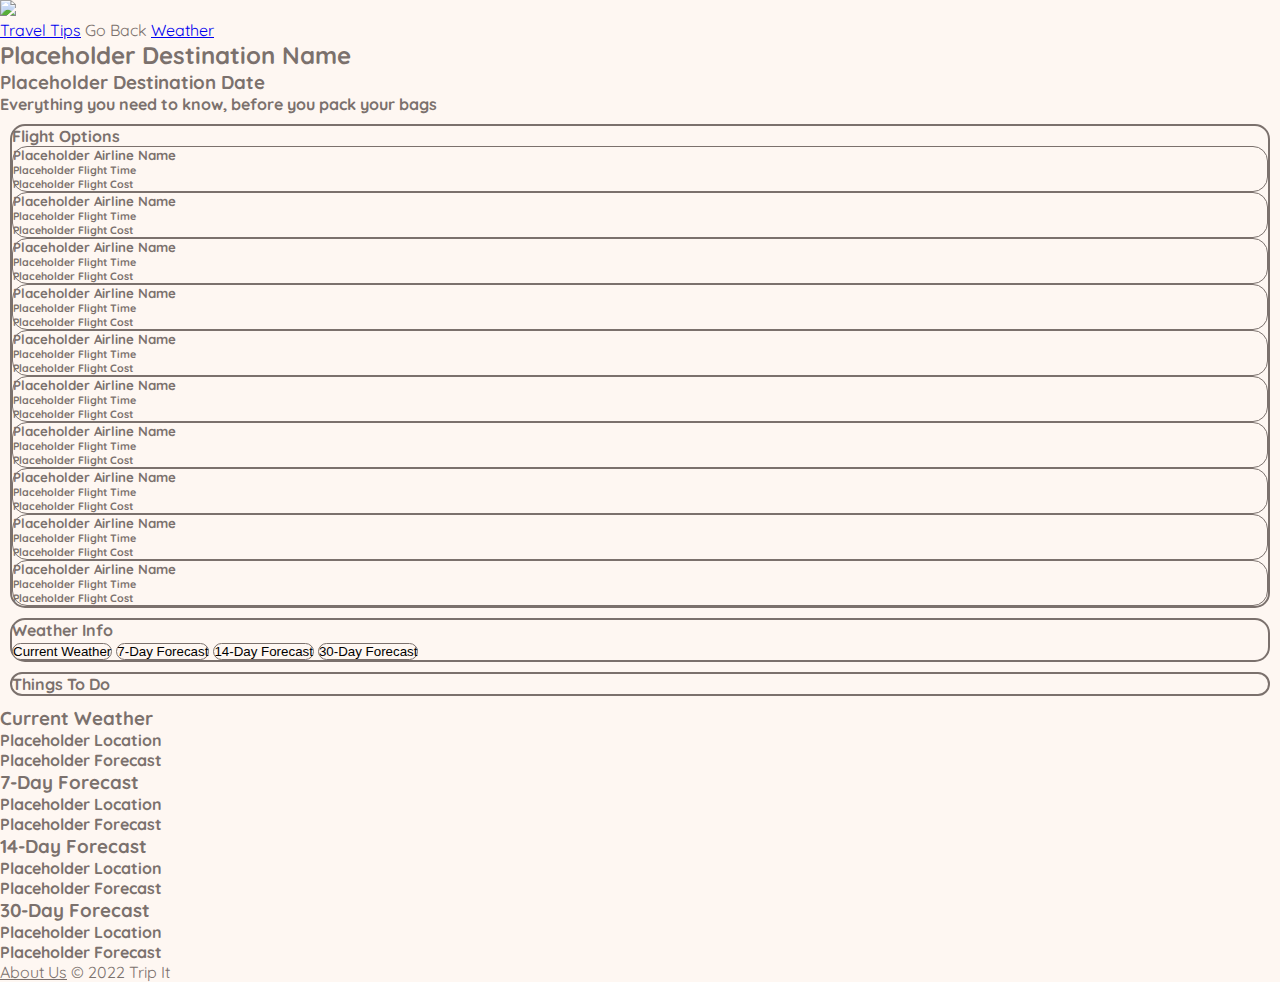
==== results.html @ dcbbc96c "Added weather page with html and js" ====
<!DOCTYPE html>
<html lang="en">
<head>
    <meta charset="UTF-8">
    <meta http-equiv="X-UA-Compatible" content="IE=edge">
    <meta name="viewport" content="width=device-width, initial-scale=1.0">
    <title>Trip It! - Results</title>

    <!-- FONTS -->
    <link rel="preconnect" href="https://fonts.googleapis.com">
    <link rel="preconnect" href="https://fonts.gstatic.com" crossorigin>
    <link href="https://fonts.googleapis.com/css2?family=Quicksand:wght@300;700&display=swap" rel="stylesheet">
    <!-- STYLE SHEETS -->
    <link rel="stylesheet" href="https://cdn.jsdelivr.net/npm/bulma@0.9.3/css/bulma.min.css" >
    <link rel="stylesheet" href="./assets/css/results-page.css">
</head>

<body>
    <!-- HEADER -->
    <!-- NAV BAR -->
    <!-- ?? need assistance with keeping the nav bar links to the right when browser size is adjusted ?? -->
    <nav class="navbar is-transparent is-flex is-flex-wrap-wrap">
        <div class="navbar-brand">
          <a href="./index.html">
            <img
              class="logo"
              src="./assets/images/Trip-It-Words-Beside (500 × 100 px) (300 × 100 px) (1).png"
          /></a>
        </div>
        <div
          class="navbar-end is-flex is-flex-wrap-wrap is-align-content-flex-end"
        >
          <a href="./travel-tips.html" class="navbar-item has-text-weight-bold"
            >Travel Tips</a
          >
          <a onclick="history.back()" class="navbar-item has-text-weight-bold"
            >Go Back</a
          >
          <a href="./weather.html" class="navbar-item has-text-weight-bold"
            >Weather</a
          >
        </div>
      </nav>

    <!-- RESULTS SECTION -->
    <section class="results-page container">
        <!-- INTRO -->
        <article class="columns">
            <div class="column">
                <!-- ?? have JS linked to this so the destination name displays in h2 ?? -->
                <h2 id="destinationLocation" class="intro-style column is-size-1 has-text-centered has-text-weight-bold">Placeholder Destination Name</h2>
                <!-- ?? have JS link the departure and arrival of trip in h3 ?? -->
                <h3 id="destinationDate" class="column has-text-centered is-size-4 has-text-weight-bold">Placeholder Destination Date</h3>
                <h4 class="column has-text-centered is-size-5 mb-6">Everything you need to know, before you pack your bags</h4>
            </div>
        </article>
    </section>

    <!-- weather button to show weather app from other page to this page
    <div id="topBar">
        <a href ="./weather.html" id="load_home"> Weather </a>
    </div>
    <div id ="content">        
    </div> -->

    <!-- USER RESULTS -->
    <section class="container">
        <article class="columns">
                <!-- FLIGHTS -->
                <div class="output-data column is-6">
                    <h4 class="is-size-5 has-text-weight-bold mx-2 my-2">Flight Options</h4>
                    <section class="container mx-2 my-2">
                        <article class="columns is-flex is-flex-direction-column is-full">
                            <!-- 10 DIFFERENT FLIGHT OPTIONS -->
                            <div class="flight-options column my-3 level"> 
                                <div class="level-item has-text-centered">
                                    <h5 id="airline" class="is-size-5 has-text-weight-bold px-3 py-3">Placeholder Airline Name</h5>
                                    <h6 id="flightTime" class="is-size-6 px-3 py-3">Placeholder Flight Time</h6>
                                    <h6 id="flightCost" class="is-size-6 px-3 py-3">Placeholder Flight Cost</h6>
                                </div>
                            </div>
                            <div class="flight-options column my-3 level">
                                <div class="level-item has-text-centered">
                                    <h5 id="airline" class="is-size-5 has-text-weight-bold px-3 py-3">Placeholder Airline Name</h5>
                                    <h6 id="flightTime" class="is-size-6 px-3 py-3">Placeholder Flight Time</h6>
                                    <h6 id="flightCost" class="is-size-6 px-3 py-3">Placeholder Flight Cost</h6>
                                </div>
                            </div>
                            <div class="flight-options column my-3 level">
                                <div class="level-item has-text-centered">
                                    <h5 id="airline" class="is-size-5 has-text-weight-bold px-3 py-3">Placeholder Airline Name</h5>
                                    <h6 id="flightTime" class="is-size-6 px-3 py-3">Placeholder Flight Time</h6>
                                    <h6 id="flightCost" class="is-size-6 px-3 py-3">Placeholder Flight Cost</h6>
                                </div>
                            </div>
                            <div class="flight-options column my-3 level">
                                <div class="level-item has-text-centered">
                                    <h5 id="airline" class="is-size-5 has-text-weight-bold px-3 py-3">Placeholder Airline Name</h5>
                                    <h6 id="flightTime" class="is-size-6 px-3 py-3">Placeholder Flight Time</h6>
                                    <h6 id="flightCost" class="is-size-6 px-3 py-3">Placeholder Flight Cost</h6>
                                </div>
                            </div>
                            <div class="flight-options column my-3 level">
                                <div class="level-item has-text-centered">
                                    <h5 id="airline" class="is-size-5 has-text-weight-bold px-3 py-3">Placeholder Airline Name</h5>
                                    <h6 id="flightTime" class="is-size-6 px-3 py-3">Placeholder Flight Time</h6>
                                    <h6 id="flightCost" class="is-size-6 px-3 py-3">Placeholder Flight Cost</h6>
                                </div>
                            </div>
                            <div class="flight-options column my-3 level">
                                <div class="level-item has-text-centered">
                                    <h5 id="airline" class="is-size-5 has-text-weight-bold px-3 py-3">Placeholder Airline Name</h5>
                                    <h6 id="flightTime" class="is-size-6 px-3 py-3">Placeholder Flight Time</h6>
                                    <h6 id="flightCost" class="is-size-6 px-3 py-3">Placeholder Flight Cost</h6>
                                </div>
                            </div>
                            <div class="flight-options column my-3 level">
                                <div class="level-item has-text-centered">
                                    <h5 id="airline" class="is-size-5 has-text-weight-bold px-3 py-3">Placeholder Airline Name</h5>
                                    <h6 id="flightTime" class="is-size-6 px-3 py-3">Placeholder Flight Time</h6>
                                    <h6 id="flightCost" class="is-size-6 px-3 py-3">Placeholder Flight Cost</h6>
                                </div>
                            </div>
                            <div class="flight-options column my-3 level">
                                <div class="level-item has-text-centered">
                                    <h5 id="airline" class="is-size-5 has-text-weight-bold px-3 py-3">Placeholder Airline Name</h5>
                                    <h6 id="flightTime" class="is-size-6 px-3 py-3">Placeholder Flight Time</h6>
                                    <h6 id="flightCost" class="is-size-6 px-3 py-3">Placeholder Flight Cost</h6>
                                </div>
                            </div>
                            <div class="flight-options column my-3 level">
                                <div class="level-item has-text-centered">
                                    <h5 id="airline" class="is-size-5 has-text-weight-bold px-3 py-3">Placeholder Airline Name</h5>
                                    <h6 id="flightTime" class="is-size-6 px-3 py-3">Placeholder Flight Time</h6>
                                    <h6 id="flightCost" class="is-size-6 px-3 py-3">Placeholder Flight Cost</h6>
                                </div>
                            </div>
                            <div class="flight-options column my-3 level">
                                <div class="level-item has-text-centered">
                                    <h5 id="airline" class="is-size-5 has-text-weight-bold px-3 py-3">Placeholder Airline Name</h5>
                                    <h6 id="flightTime" class="is-size-6 px-3 py-3">Placeholder Flight Time</h6>
                                    <h6 id="flightCost" class="is-size-6 px-3 py-3">Placeholder Flight Cost</h6>
                                </div>
                            </div>
                        </article>
                    </div>
                </div>

                <!-- WEATHER -->
                <div class="output-data column is-3 has-text-centered">
                    <h4 class="is-size-5 has-text-weight-bold mx-2 my-2">Weather Info</h4>
                    <section class="container mx-2 my-2">
                        <article class="columns is-flex is-flex-direction-column is-full">
                            <button type="button" id="currentWeatherBtn" class="weather-options button column my-3 is-normal open">
                                Current Weather
                            </button>

                            <button type="button" id="weeklyWeatherBtn" class="weather-options button column my-3 is-normal">
                                7-Day Forecast
                            </button>

                            <button type="button" id="biWeeklyWeatherBtn" class="weather-options button column my-3 is-normal">
                                14-Day Forecast
                            </button>

                            <button type="button" id="monthlyWeatherBtn" class="weather-options button column my-3 is-normal"> 
                                30-Day Forecast
                            </button>
                        </article>
                    </section>    
                </div>

                <!-- THINGS TO DO -->
                <div class="output-data column is-3 has-text-centered">
                    <h4 class="is-size-5 has-text-weight-bold mx-2 my-2">Things To Do</h4>
                    <section class="container mx-2 my-2">
                       
                        </article>
                    </section> 
                </div>

        </article>
    </section>
    
    <!-- MODAL -->
    <!-- CURRENT WEATHER MODAL -->
    <div class="modal current-weather-modal">
        <div class="modal-background"></div>
        <div class="modal-content has-background-white py-5 px-5">
            <h3 class="title mb-6">Current Weather</h3>
            <h4 class="is-size-5 has-text-centered">Placeholder Location</h4>
            <h4 class="is-size-5 has-text-centered">Placeholder Forecast</h4>
        </div>
    </div>

    <!-- WEEKLY WEATHER MODAL -->
    <div class="modal weekly-weather-modal">
        <div class="modal-background"></div>
        <div class="modal-content has-background-white py-5 px-5">
            <h3 class="title mb-6">7-Day Forecast</h3>
            <h4 class="is-size-5 has-text-centered">Placeholder Location</h4>
            <h4 class="is-size-5 has-text-centered">Placeholder Forecast</h4>
        </div>
    </div>

    <!-- BIWEEKLY WEATHER MODAL -->
    <div class="modal biweekly-weather-modal">
        <div class="modal-background"></div>
        <div class="modal-content has-background-white py-5 px-5">
            <h3 class="title mb-6">14-Day Forecast</h3>
            <h4 class="is-size-5 has-text-centered">Placeholder Location</h4>
            <h4 class="is-size-5 has-text-centered">Placeholder Forecast</h4>
        </div>
    </div>

    <!-- MONTHLY WEATHER MODAL -->
    <div class="modal monthly-weather-modal">
        <div class="modal-background"></div>
        <div class="modal-content has-background-white py-5 px-5">
            <h3 class="title mb-3 has-text-centered">30-Day Forecast</h3>
            <h4 class="is-size-5 has-text-centered">Placeholder Location</h4>
            <h4 class="is-size-5 has-text-centered">Placeholder Forecast</h4>
        </div>
    </div>

    <!-- FOOTER -->
    <!-- ?? Still working on getting the footer to be sticky to the bottom of the page (not built into Bulma for some reason) -->
    <footer class="footer">
        <div class="content has-text-centered">
            <a href="./about-us.html" class="about-us has-text-weight-bold px-4">About Us</a>
            &copy; 2022 Trip It
        </div>
    </footer>

    <!-- SCRIPT FILES -->
     <!-- DATEPICKER API's -->
    <script src="https://code.jquery.com/jquery-3.6.0.js"></script>
    <script src="https://code.jquery.com/ui/1.13.1/jquery-ui.js"></script>  
    <script src="./assets/js/script.js"></script>
    <script src="./assets/js/things-to-do.js"></script>
    <script src="./assets/js/weather-seperate-page.js"></script>
</body>
</html>
---- assets/css/results-page.css ----
:root {
    --background-color: #fef7f2;
    --font-color: #7b716d;
    --black: #000000;
}

* {
    margin: 0;
    padding: 0;
}

body {
    font-family: 'Quicksand', sans-serif;
    background: var(--background-color);
    color: var(--font-color);
}

.navbar,
.footer {
    background-color: var(--background-color);
    color: var(--font-color);
}

/* ?? STILL NEEDS FLEXBOX TO ADJUST TO BROWSER SIZE OR MEDIA */
.output-data {
    margin: 10px;
    border: 2px solid var(--font-color);
    border-radius: 15px;
    /* ?? not sure why this box-shadow isn't working ?? */
    box-shadow: 5px, 10px, 20px var(--font-color);
}

.weather-options {
    background: var(--background-color);
}

.flight-options,
.weather-options,
.things-to-do {
    border: 1px solid var(--font-color);
    border-radius: 15px;
}

.about-us {
    color: var(--font-color);
}
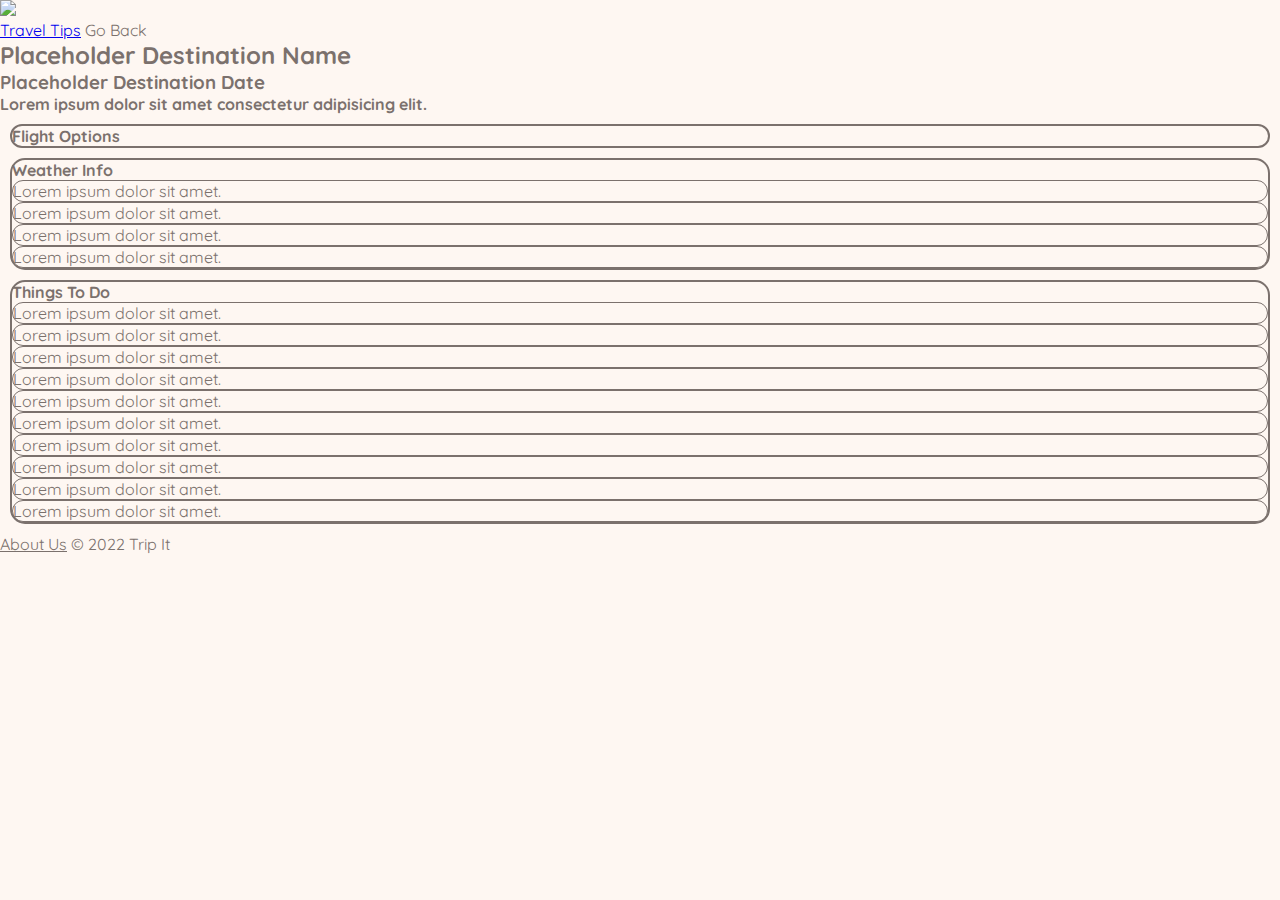
==== commit 63de1314: "improving display" ====
--- a/results.html
+++ b/results.html
@@ -13,6 +13,7 @@
     <!-- STYLE SHEETS -->
     <link rel="stylesheet" href="https://cdn.jsdelivr.net/npm/bulma@0.9.3/css/bulma.min.css" >
     <link rel="stylesheet" href="./assets/css/results-page.css">
+    <link rel="stylesheet" href="./assets/css/styles.css">
 </head>
 
 <body>
@@ -21,26 +22,18 @@
     <!-- ?? need assistance with keeping the nav bar links to the right when browser size is adjusted ?? -->
     <nav class="navbar is-transparent is-flex is-flex-wrap-wrap">
         <div class="navbar-brand">
-          <a href="./index.html">
-            <img
-              class="logo"
-              src="./assets/images/Trip-It-Words-Beside (500 × 100 px) (300 × 100 px) (1).png"
-          /></a>
+            <a href="./index.html">
+                <img
+                  class="logo"
+                  src="./assets/images/Trip-It-Words-Beside (500 × 100 px) (300 × 100 px) (1).png"
+              /></a>
         </div>
-        <div
-          class="navbar-end is-flex is-flex-wrap-wrap is-align-content-flex-end"
-        >
-          <a href="./travel-tips.html" class="navbar-item has-text-weight-bold"
-            >Travel Tips</a
-          >
-          <a onclick="history.back()" class="navbar-item has-text-weight-bold"
+        <div class="navbar-end is-flex is-flex-wrap-wrap is-align-content-flex-end">
+            <a href="./travel-tips.html" class="navbar-item has-text-weight-bold">Travel Tips</a>
+            <a onclick="history.back()" class="navbar-item has-text-weight-bold"
             >Go Back</a
           >
-          <a href="./weather.html" class="navbar-item has-text-weight-bold"
-            >Weather</a
-          >
-        </div>
-      </nav>
+    </nav>
 
     <!-- RESULTS SECTION -->
     <section class="results-page container">
@@ -48,20 +41,13 @@
         <article class="columns">
             <div class="column">
                 <!-- ?? have JS linked to this so the destination name displays in h2 ?? -->
-                <h2 id="destinationLocation" class="intro-style column is-size-1 has-text-centered has-text-weight-bold">Placeholder Destination Name</h2>
+                <h2 class="intro-style column is-size-1 has-text-centered has-text-weight-bold">Placeholder Destination Name</h2>
                 <!-- ?? have JS link the departure and arrival of trip in h3 ?? -->
-                <h3 id="destinationDate" class="column has-text-centered is-size-4 has-text-weight-bold">Placeholder Destination Date</h3>
-                <h4 class="column has-text-centered is-size-5 mb-6">Everything you need to know, before you pack your bags</h4>
+                <h3 class="slogan column has-text-centered is-size-4 has-text-weight-bold">Placeholder Destination Date</h3>
+                <h4 class="slogan column has-text-centered is-size-5">Lorem ipsum dolor sit amet consectetur adipisicing elit.</h4>
             </div>
         </article>
     </section>
-
-    <!-- weather button to show weather app from other page to this page
-    <div id="topBar">
-        <a href ="./weather.html" id="load_home"> Weather </a>
-    </div>
-    <div id ="content">        
-    </div> -->
 
     <!-- USER RESULTS -->
     <section class="container">
@@ -70,174 +56,117 @@
                 <div class="output-data column is-6">
                     <h4 class="is-size-5 has-text-weight-bold mx-2 my-2">Flight Options</h4>
                     <section class="container mx-2 my-2">
-                        <article class="columns is-flex is-flex-direction-column is-full">
+                        <article id="flights-container" class="columns is-flex is-flex-direction-column is-full">
                             <!-- 10 DIFFERENT FLIGHT OPTIONS -->
-                            <div class="flight-options column my-3 level"> 
-                                <div class="level-item has-text-centered">
-                                    <h5 id="airline" class="is-size-5 has-text-weight-bold px-3 py-3">Placeholder Airline Name</h5>
-                                    <h6 id="flightTime" class="is-size-6 px-3 py-3">Placeholder Flight Time</h6>
-                                    <h6 id="flightCost" class="is-size-6 px-3 py-3">Placeholder Flight Cost</h6>
-                                </div>
-                            </div>
-                            <div class="flight-options column my-3 level">
-                                <div class="level-item has-text-centered">
-                                    <h5 id="airline" class="is-size-5 has-text-weight-bold px-3 py-3">Placeholder Airline Name</h5>
-                                    <h6 id="flightTime" class="is-size-6 px-3 py-3">Placeholder Flight Time</h6>
-                                    <h6 id="flightCost" class="is-size-6 px-3 py-3">Placeholder Flight Cost</h6>
-                                </div>
-                            </div>
-                            <div class="flight-options column my-3 level">
-                                <div class="level-item has-text-centered">
-                                    <h5 id="airline" class="is-size-5 has-text-weight-bold px-3 py-3">Placeholder Airline Name</h5>
-                                    <h6 id="flightTime" class="is-size-6 px-3 py-3">Placeholder Flight Time</h6>
-                                    <h6 id="flightCost" class="is-size-6 px-3 py-3">Placeholder Flight Cost</h6>
-                                </div>
-                            </div>
-                            <div class="flight-options column my-3 level">
-                                <div class="level-item has-text-centered">
-                                    <h5 id="airline" class="is-size-5 has-text-weight-bold px-3 py-3">Placeholder Airline Name</h5>
-                                    <h6 id="flightTime" class="is-size-6 px-3 py-3">Placeholder Flight Time</h6>
-                                    <h6 id="flightCost" class="is-size-6 px-3 py-3">Placeholder Flight Cost</h6>
-                                </div>
-                            </div>
-                            <div class="flight-options column my-3 level">
-                                <div class="level-item has-text-centered">
-                                    <h5 id="airline" class="is-size-5 has-text-weight-bold px-3 py-3">Placeholder Airline Name</h5>
-                                    <h6 id="flightTime" class="is-size-6 px-3 py-3">Placeholder Flight Time</h6>
-                                    <h6 id="flightCost" class="is-size-6 px-3 py-3">Placeholder Flight Cost</h6>
-                                </div>
-                            </div>
-                            <div class="flight-options column my-3 level">
-                                <div class="level-item has-text-centered">
-                                    <h5 id="airline" class="is-size-5 has-text-weight-bold px-3 py-3">Placeholder Airline Name</h5>
-                                    <h6 id="flightTime" class="is-size-6 px-3 py-3">Placeholder Flight Time</h6>
-                                    <h6 id="flightCost" class="is-size-6 px-3 py-3">Placeholder Flight Cost</h6>
-                                </div>
-                            </div>
-                            <div class="flight-options column my-3 level">
-                                <div class="level-item has-text-centered">
-                                    <h5 id="airline" class="is-size-5 has-text-weight-bold px-3 py-3">Placeholder Airline Name</h5>
-                                    <h6 id="flightTime" class="is-size-6 px-3 py-3">Placeholder Flight Time</h6>
-                                    <h6 id="flightCost" class="is-size-6 px-3 py-3">Placeholder Flight Cost</h6>
-                                </div>
-                            </div>
-                            <div class="flight-options column my-3 level">
-                                <div class="level-item has-text-centered">
-                                    <h5 id="airline" class="is-size-5 has-text-weight-bold px-3 py-3">Placeholder Airline Name</h5>
-                                    <h6 id="flightTime" class="is-size-6 px-3 py-3">Placeholder Flight Time</h6>
-                                    <h6 id="flightCost" class="is-size-6 px-3 py-3">Placeholder Flight Cost</h6>
-                                </div>
-                            </div>
-                            <div class="flight-options column my-3 level">
-                                <div class="level-item has-text-centered">
-                                    <h5 id="airline" class="is-size-5 has-text-weight-bold px-3 py-3">Placeholder Airline Name</h5>
-                                    <h6 id="flightTime" class="is-size-6 px-3 py-3">Placeholder Flight Time</h6>
-                                    <h6 id="flightCost" class="is-size-6 px-3 py-3">Placeholder Flight Cost</h6>
-                                </div>
-                            </div>
-                            <div class="flight-options column my-3 level">
-                                <div class="level-item has-text-centered">
-                                    <h5 id="airline" class="is-size-5 has-text-weight-bold px-3 py-3">Placeholder Airline Name</h5>
-                                    <h6 id="flightTime" class="is-size-6 px-3 py-3">Placeholder Flight Time</h6>
-                                    <h6 id="flightCost" class="is-size-6 px-3 py-3">Placeholder Flight Cost</h6>
-                                </div>
-                            </div>
                         </article>
                     </div>
                 </div>
 
                 <!-- WEATHER -->
                 <div class="output-data column is-3 has-text-centered">
-                    <h4 class="is-size-5 has-text-weight-bold mx-2 my-2">Weather Info</h4>
+                    <h4 class="is-size-5 has-text-weight-bold">Weather Info</h4>
                     <section class="container mx-2 my-2">
                         <article class="columns is-flex is-flex-direction-column is-full">
-                            <button type="button" id="currentWeatherBtn" class="weather-options button column my-3 is-normal open">
-                                Current Weather
-                            </button>
-
-                            <button type="button" id="weeklyWeatherBtn" class="weather-options button column my-3 is-normal">
-                                7-Day Forecast
-                            </button>
-
-                            <button type="button" id="biWeeklyWeatherBtn" class="weather-options button column my-3 is-normal">
-                                14-Day Forecast
-                            </button>
-
-                            <button type="button" id="monthlyWeatherBtn" class="weather-options button column my-3 is-normal"> 
-                                30-Day Forecast
-                            </button>
+                            <!-- 10 DIFFERENT FLIGHT OPTIONS -->
+                            <!-- ?? Need to get the bottom of this container to end at the end of the fourth div -->
+                            <div class="weather-options column my-3">
+                                <p>
+                                    Lorem ipsum dolor sit amet.
+                                </p>
+                            </div>
+                            <div class="weather-options column my-3">
+                                <p>
+                                    Lorem ipsum dolor sit amet.
+                                </p>
+                            </div>
+                            <div class="weather-options column my-3">
+                                <p>
+                                    Lorem ipsum dolor sit amet.
+                                </p>
+                            </div>
+                            <div class="weather-options column my-3">
+                                <p>
+                                    Lorem ipsum dolor sit amet.
+                                </p>
+                            </div>
                         </article>
                     </section>    
                 </div>
 
                 <!-- THINGS TO DO -->
                 <div class="output-data column is-3 has-text-centered">
-                    <h4 class="is-size-5 has-text-weight-bold mx-2 my-2">Things To Do</h4>
+                    <h4 class="is-size-5 has-text-weight-bold">Things To Do</h4>
                     <section class="container mx-2 my-2">
-                       
+                        <article class="columns is-flex is-flex-direction-column is-full">
+                            <!-- 10 DIFFERENT FLIGHT OPTIONS -->
+                            <!-- ?? Need to get the bottom of this container to end at the end of the fourth div -->
+                            <div class="things-to-do column my-3">
+                                <p>
+                                    Lorem ipsum dolor sit amet.
+                                </p>
+                            </div>
+                            <div class="things-to-do column my-3">
+                                <p>
+                                    Lorem ipsum dolor sit amet.
+                                </p>
+                            </div>
+                            <div class="things-to-do column my-3">
+                                <p>
+                                    Lorem ipsum dolor sit amet.
+                                </p>
+                            </div>
+                            <div class="things-to-do column my-3">
+                                <p>
+                                    Lorem ipsum dolor sit amet.
+                                </p>
+                            </div>
+                            <div class="things-to-do column my-3">
+                                <p>
+                                    Lorem ipsum dolor sit amet.
+                                </p>
+                            </div>
+                            <div class="things-to-do column my-3">
+                                <p>
+                                    Lorem ipsum dolor sit amet.
+                                </p>
+                            </div>
+                            <div class="things-to-do column my-3">
+                                <p>
+                                    Lorem ipsum dolor sit amet.
+                                </p>
+                            </div>
+                            <div class="things-to-do column my-3">
+                                <p>
+                                    Lorem ipsum dolor sit amet.
+                                </p>
+                            </div>
+                            <div class="things-to-do column my-3">
+                                <p>
+                                    Lorem ipsum dolor sit amet.
+                                </p>
+                            </div>
+                            <div class="things-to-do column my-3">
+                                <p>
+                                    Lorem ipsum dolor sit amet.
+                                </p>
+                            </div>
                         </article>
                     </section> 
                 </div>
-
         </article>
     </section>
     
-    <!-- MODAL -->
-    <!-- CURRENT WEATHER MODAL -->
-    <div class="modal current-weather-modal">
-        <div class="modal-background"></div>
-        <div class="modal-content has-background-white py-5 px-5">
-            <h3 class="title mb-6">Current Weather</h3>
-            <h4 class="is-size-5 has-text-centered">Placeholder Location</h4>
-            <h4 class="is-size-5 has-text-centered">Placeholder Forecast</h4>
-        </div>
-    </div>
-
-    <!-- WEEKLY WEATHER MODAL -->
-    <div class="modal weekly-weather-modal">
-        <div class="modal-background"></div>
-        <div class="modal-content has-background-white py-5 px-5">
-            <h3 class="title mb-6">7-Day Forecast</h3>
-            <h4 class="is-size-5 has-text-centered">Placeholder Location</h4>
-            <h4 class="is-size-5 has-text-centered">Placeholder Forecast</h4>
-        </div>
-    </div>
-
-    <!-- BIWEEKLY WEATHER MODAL -->
-    <div class="modal biweekly-weather-modal">
-        <div class="modal-background"></div>
-        <div class="modal-content has-background-white py-5 px-5">
-            <h3 class="title mb-6">14-Day Forecast</h3>
-            <h4 class="is-size-5 has-text-centered">Placeholder Location</h4>
-            <h4 class="is-size-5 has-text-centered">Placeholder Forecast</h4>
-        </div>
-    </div>
-
-    <!-- MONTHLY WEATHER MODAL -->
-    <div class="modal monthly-weather-modal">
-        <div class="modal-background"></div>
-        <div class="modal-content has-background-white py-5 px-5">
-            <h3 class="title mb-3 has-text-centered">30-Day Forecast</h3>
-            <h4 class="is-size-5 has-text-centered">Placeholder Location</h4>
-            <h4 class="is-size-5 has-text-centered">Placeholder Forecast</h4>
-        </div>
-    </div>
 
     <!-- FOOTER -->
     <!-- ?? Still working on getting the footer to be sticky to the bottom of the page (not built into Bulma for some reason) -->
     <footer class="footer">
         <div class="content has-text-centered">
-            <a href="./about-us.html" class="about-us has-text-weight-bold px-4">About Us</a>
+            <a href="#about-us-modal" class="about-us has-text-weight-bold px-4">About Us</a>
             &copy; 2022 Trip It
         </div>
     </footer>
 
     <!-- SCRIPT FILES -->
-     <!-- DATEPICKER API's -->
-    <script src="https://code.jquery.com/jquery-3.6.0.js"></script>
-    <script src="https://code.jquery.com/ui/1.13.1/jquery-ui.js"></script>  
     <script src="./assets/js/script.js"></script>
-    <script src="./assets/js/things-to-do.js"></script>
-    <script src="./assets/js/weather-seperate-page.js"></script>
 </body>
 </html>--- a/assets/css/styles.css
+++ b/assets/css/styles.css
@@ -0,0 +1,51 @@
+:root {
+    --background-color: #fef7f2;
+    --font-color: #7b716d;
+    --black: #000000;
+    --button-color: #cbc0b9;
+}
+
+* {
+    margin: 0;
+    padding: 0;
+}
+
+body {
+    font-family: 'Quicksand', sans-serif;
+    background: var(--background-color);
+    color: var(--font-color);
+    min-height: 100vh;
+}
+
+.navbar,
+.footer {
+    background-color: var(--background-color);
+    color: var(--font-color);
+}
+
+.user-input {
+    margin-left: 15%;
+    margin-right: 15%;
+    border: 2px solid var(--font-color);
+    border-radius: 15px;
+    /* ?? not sure why this box-shadow isn't working ?? */
+    box-shadow: 5px, 10px, 20px var(--font-color);
+}
+
+.submit-button {
+    background-color: var(--button-color);
+    color: var(--background-color);
+}
+
+.about-us {
+    color: var(--font-color);
+}
+
+.footer {
+    margin-top: auto;
+}
+
+.flight-info {
+    display: flex;
+    justify-content: space-between;
+}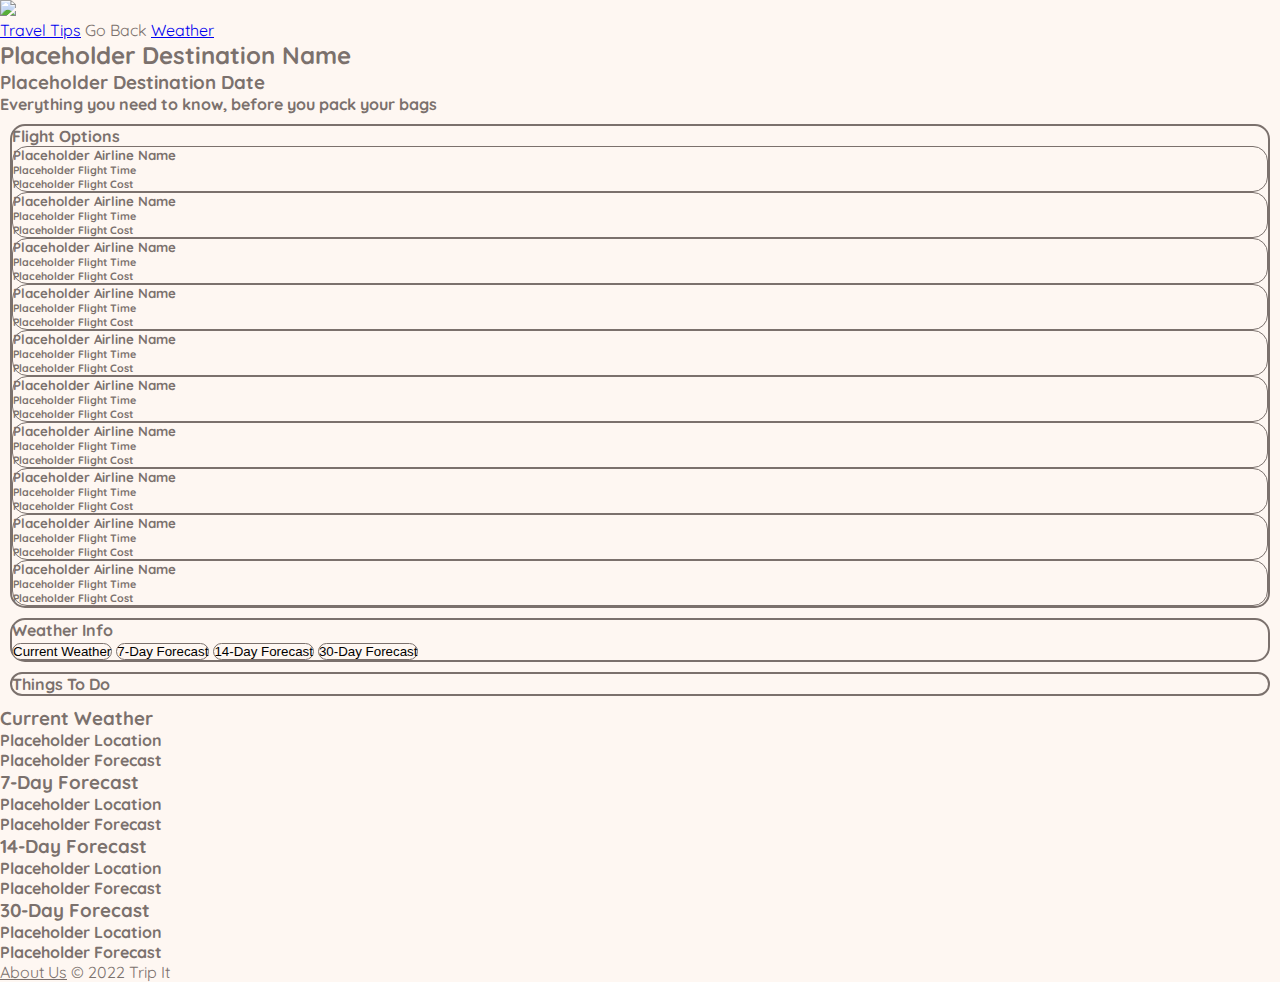
==== commit 5bb2a37d: "Removed unnecessary code" ====
--- a/results.html
+++ b/results.html
@@ -13,7 +13,6 @@
     <!-- STYLE SHEETS -->
     <link rel="stylesheet" href="https://cdn.jsdelivr.net/npm/bulma@0.9.3/css/bulma.min.css" >
     <link rel="stylesheet" href="./assets/css/results-page.css">
-    <link rel="stylesheet" href="./assets/css/styles.css">
 </head>
 
 <body>
@@ -22,18 +21,26 @@
     <!-- ?? need assistance with keeping the nav bar links to the right when browser size is adjusted ?? -->
     <nav class="navbar is-transparent is-flex is-flex-wrap-wrap">
         <div class="navbar-brand">
-            <a href="./index.html">
-                <img
-                  class="logo"
-                  src="./assets/images/Trip-It-Words-Beside (500 × 100 px) (300 × 100 px) (1).png"
-              /></a>
-        </div>
-        <div class="navbar-end is-flex is-flex-wrap-wrap is-align-content-flex-end">
-            <a href="./travel-tips.html" class="navbar-item has-text-weight-bold">Travel Tips</a>
-            <a onclick="history.back()" class="navbar-item has-text-weight-bold"
+          <a href="./index.html">
+            <img
+              class="logo"
+              src="./assets/images/Trip-It-Words-Beside (500 × 100 px) (300 × 100 px) (1).png"
+          /></a>
+        </div>
+        <div
+          class="navbar-end is-flex is-flex-wrap-wrap is-align-content-flex-end"
+        >
+          <a href="./travel-tips.html" class="navbar-item has-text-weight-bold"
+            >Travel Tips</a
+          >
+          <a onclick="history.back()" class="navbar-item has-text-weight-bold"
             >Go Back</a
           >
-    </nav>
+          <a href="./weather.html" class="navbar-item has-text-weight-bold"
+            >Weather</a
+          >
+        </div>
+      </nav>
 
     <!-- RESULTS SECTION -->
     <section class="results-page container">
@@ -41,13 +48,20 @@
         <article class="columns">
             <div class="column">
                 <!-- ?? have JS linked to this so the destination name displays in h2 ?? -->
-                <h2 class="intro-style column is-size-1 has-text-centered has-text-weight-bold">Placeholder Destination Name</h2>
+                <h2 id="destinationLocation" class="intro-style column is-size-1 has-text-centered has-text-weight-bold">Placeholder Destination Name</h2>
                 <!-- ?? have JS link the departure and arrival of trip in h3 ?? -->
-                <h3 class="slogan column has-text-centered is-size-4 has-text-weight-bold">Placeholder Destination Date</h3>
-                <h4 class="slogan column has-text-centered is-size-5">Lorem ipsum dolor sit amet consectetur adipisicing elit.</h4>
+                <h3 id="destinationDate" class="column has-text-centered is-size-4 has-text-weight-bold">Placeholder Destination Date</h3>
+                <h4 class="column has-text-centered is-size-5 mb-6">Everything you need to know, before you pack your bags</h4>
             </div>
         </article>
     </section>
+
+    <!-- weather button to show weather app from other page to this page
+    <div id="topBar">
+        <a href ="./weather.html" id="load_home"> Weather </a>
+    </div>
+    <div id ="content">        
+    </div> -->
 
     <!-- USER RESULTS -->
     <section class="container">
@@ -56,117 +70,172 @@
                 <div class="output-data column is-6">
                     <h4 class="is-size-5 has-text-weight-bold mx-2 my-2">Flight Options</h4>
                     <section class="container mx-2 my-2">
-                        <article id="flights-container" class="columns is-flex is-flex-direction-column is-full">
+                        <article class="columns is-flex is-flex-direction-column is-full">
                             <!-- 10 DIFFERENT FLIGHT OPTIONS -->
+                            <div class="flight-options column my-3 level"> 
+                                <div class="level-item has-text-centered">
+                                    <h5 id="airline" class="is-size-5 has-text-weight-bold px-3 py-3">Placeholder Airline Name</h5>
+                                    <h6 id="flightTime" class="is-size-6 px-3 py-3">Placeholder Flight Time</h6>
+                                    <h6 id="flightCost" class="is-size-6 px-3 py-3">Placeholder Flight Cost</h6>
+                                </div>
+                            </div>
+                            <div class="flight-options column my-3 level">
+                                <div class="level-item has-text-centered">
+                                    <h5 id="airline" class="is-size-5 has-text-weight-bold px-3 py-3">Placeholder Airline Name</h5>
+                                    <h6 id="flightTime" class="is-size-6 px-3 py-3">Placeholder Flight Time</h6>
+                                    <h6 id="flightCost" class="is-size-6 px-3 py-3">Placeholder Flight Cost</h6>
+                                </div>
+                            </div>
+                            <div class="flight-options column my-3 level">
+                                <div class="level-item has-text-centered">
+                                    <h5 id="airline" class="is-size-5 has-text-weight-bold px-3 py-3">Placeholder Airline Name</h5>
+                                    <h6 id="flightTime" class="is-size-6 px-3 py-3">Placeholder Flight Time</h6>
+                                    <h6 id="flightCost" class="is-size-6 px-3 py-3">Placeholder Flight Cost</h6>
+                                </div>
+                            </div>
+                            <div class="flight-options column my-3 level">
+                                <div class="level-item has-text-centered">
+                                    <h5 id="airline" class="is-size-5 has-text-weight-bold px-3 py-3">Placeholder Airline Name</h5>
+                                    <h6 id="flightTime" class="is-size-6 px-3 py-3">Placeholder Flight Time</h6>
+                                    <h6 id="flightCost" class="is-size-6 px-3 py-3">Placeholder Flight Cost</h6>
+                                </div>
+                            </div>
+                            <div class="flight-options column my-3 level">
+                                <div class="level-item has-text-centered">
+                                    <h5 id="airline" class="is-size-5 has-text-weight-bold px-3 py-3">Placeholder Airline Name</h5>
+                                    <h6 id="flightTime" class="is-size-6 px-3 py-3">Placeholder Flight Time</h6>
+                                    <h6 id="flightCost" class="is-size-6 px-3 py-3">Placeholder Flight Cost</h6>
+                                </div>
+                            </div>
+                            <div class="flight-options column my-3 level">
+                                <div class="level-item has-text-centered">
+                                    <h5 id="airline" class="is-size-5 has-text-weight-bold px-3 py-3">Placeholder Airline Name</h5>
+                                    <h6 id="flightTime" class="is-size-6 px-3 py-3">Placeholder Flight Time</h6>
+                                    <h6 id="flightCost" class="is-size-6 px-3 py-3">Placeholder Flight Cost</h6>
+                                </div>
+                            </div>
+                            <div class="flight-options column my-3 level">
+                                <div class="level-item has-text-centered">
+                                    <h5 id="airline" class="is-size-5 has-text-weight-bold px-3 py-3">Placeholder Airline Name</h5>
+                                    <h6 id="flightTime" class="is-size-6 px-3 py-3">Placeholder Flight Time</h6>
+                                    <h6 id="flightCost" class="is-size-6 px-3 py-3">Placeholder Flight Cost</h6>
+                                </div>
+                            </div>
+                            <div class="flight-options column my-3 level">
+                                <div class="level-item has-text-centered">
+                                    <h5 id="airline" class="is-size-5 has-text-weight-bold px-3 py-3">Placeholder Airline Name</h5>
+                                    <h6 id="flightTime" class="is-size-6 px-3 py-3">Placeholder Flight Time</h6>
+                                    <h6 id="flightCost" class="is-size-6 px-3 py-3">Placeholder Flight Cost</h6>
+                                </div>
+                            </div>
+                            <div class="flight-options column my-3 level">
+                                <div class="level-item has-text-centered">
+                                    <h5 id="airline" class="is-size-5 has-text-weight-bold px-3 py-3">Placeholder Airline Name</h5>
+                                    <h6 id="flightTime" class="is-size-6 px-3 py-3">Placeholder Flight Time</h6>
+                                    <h6 id="flightCost" class="is-size-6 px-3 py-3">Placeholder Flight Cost</h6>
+                                </div>
+                            </div>
+                            <div class="flight-options column my-3 level">
+                                <div class="level-item has-text-centered">
+                                    <h5 id="airline" class="is-size-5 has-text-weight-bold px-3 py-3">Placeholder Airline Name</h5>
+                                    <h6 id="flightTime" class="is-size-6 px-3 py-3">Placeholder Flight Time</h6>
+                                    <h6 id="flightCost" class="is-size-6 px-3 py-3">Placeholder Flight Cost</h6>
+                                </div>
+                            </div>
                         </article>
                     </div>
                 </div>
 
                 <!-- WEATHER -->
                 <div class="output-data column is-3 has-text-centered">
-                    <h4 class="is-size-5 has-text-weight-bold">Weather Info</h4>
+                    <h4 class="is-size-5 has-text-weight-bold mx-2 my-2">Weather Info</h4>
                     <section class="container mx-2 my-2">
                         <article class="columns is-flex is-flex-direction-column is-full">
-                            <!-- 10 DIFFERENT FLIGHT OPTIONS -->
-                            <!-- ?? Need to get the bottom of this container to end at the end of the fourth div -->
-                            <div class="weather-options column my-3">
-                                <p>
-                                    Lorem ipsum dolor sit amet.
-                                </p>
-                            </div>
-                            <div class="weather-options column my-3">
-                                <p>
-                                    Lorem ipsum dolor sit amet.
-                                </p>
-                            </div>
-                            <div class="weather-options column my-3">
-                                <p>
-                                    Lorem ipsum dolor sit amet.
-                                </p>
-                            </div>
-                            <div class="weather-options column my-3">
-                                <p>
-                                    Lorem ipsum dolor sit amet.
-                                </p>
-                            </div>
+                            <button type="button" id="currentWeatherBtn" class="weather-options button column my-3 is-normal open">
+                                Current Weather
+                            </button>
+
+                            <button type="button" id="weeklyWeatherBtn" class="weather-options button column my-3 is-normal">
+                                7-Day Forecast
+                            </button>
+
+                            <button type="button" id="biWeeklyWeatherBtn" class="weather-options button column my-3 is-normal">
+                                14-Day Forecast
+                            </button>
+
+                            <button type="button" id="monthlyWeatherBtn" class="weather-options button column my-3 is-normal"> 
+                                30-Day Forecast
+                            </button>
                         </article>
                     </section>    
                 </div>
 
                 <!-- THINGS TO DO -->
                 <div class="output-data column is-3 has-text-centered">
-                    <h4 class="is-size-5 has-text-weight-bold">Things To Do</h4>
+                    <h4 class="is-size-5 has-text-weight-bold mx-2 my-2">Things To Do</h4>
                     <section class="container mx-2 my-2">
-                        <article class="columns is-flex is-flex-direction-column is-full">
-                            <!-- 10 DIFFERENT FLIGHT OPTIONS -->
-                            <!-- ?? Need to get the bottom of this container to end at the end of the fourth div -->
-                            <div class="things-to-do column my-3">
-                                <p>
-                                    Lorem ipsum dolor sit amet.
-                                </p>
-                            </div>
-                            <div class="things-to-do column my-3">
-                                <p>
-                                    Lorem ipsum dolor sit amet.
-                                </p>
-                            </div>
-                            <div class="things-to-do column my-3">
-                                <p>
-                                    Lorem ipsum dolor sit amet.
-                                </p>
-                            </div>
-                            <div class="things-to-do column my-3">
-                                <p>
-                                    Lorem ipsum dolor sit amet.
-                                </p>
-                            </div>
-                            <div class="things-to-do column my-3">
-                                <p>
-                                    Lorem ipsum dolor sit amet.
-                                </p>
-                            </div>
-                            <div class="things-to-do column my-3">
-                                <p>
-                                    Lorem ipsum dolor sit amet.
-                                </p>
-                            </div>
-                            <div class="things-to-do column my-3">
-                                <p>
-                                    Lorem ipsum dolor sit amet.
-                                </p>
-                            </div>
-                            <div class="things-to-do column my-3">
-                                <p>
-                                    Lorem ipsum dolor sit amet.
-                                </p>
-                            </div>
-                            <div class="things-to-do column my-3">
-                                <p>
-                                    Lorem ipsum dolor sit amet.
-                                </p>
-                            </div>
-                            <div class="things-to-do column my-3">
-                                <p>
-                                    Lorem ipsum dolor sit amet.
-                                </p>
-                            </div>
+                       
                         </article>
                     </section> 
                 </div>
+
         </article>
     </section>
     
+    <!-- MODAL -->
+    <!-- CURRENT WEATHER MODAL -->
+    <div class="modal current-weather-modal">
+        <div class="modal-background"></div>
+        <div class="modal-content has-background-white py-5 px-5">
+            <h3 class="title mb-6">Current Weather</h3>
+            <h4 class="is-size-5 has-text-centered">Placeholder Location</h4>
+            <h4 class="is-size-5 has-text-centered">Placeholder Forecast</h4>
+        </div>
+    </div>
+
+    <!-- WEEKLY WEATHER MODAL -->
+    <div class="modal weekly-weather-modal">
+        <div class="modal-background"></div>
+        <div class="modal-content has-background-white py-5 px-5">
+            <h3 class="title mb-6">7-Day Forecast</h3>
+            <h4 class="is-size-5 has-text-centered">Placeholder Location</h4>
+            <h4 class="is-size-5 has-text-centered">Placeholder Forecast</h4>
+        </div>
+    </div>
+
+    <!-- BIWEEKLY WEATHER MODAL -->
+    <div class="modal biweekly-weather-modal">
+        <div class="modal-background"></div>
+        <div class="modal-content has-background-white py-5 px-5">
+            <h3 class="title mb-6">14-Day Forecast</h3>
+            <h4 class="is-size-5 has-text-centered">Placeholder Location</h4>
+            <h4 class="is-size-5 has-text-centered">Placeholder Forecast</h4>
+        </div>
+    </div>
+
+    <!-- MONTHLY WEATHER MODAL -->
+    <div class="modal monthly-weather-modal">
+        <div class="modal-background"></div>
+        <div class="modal-content has-background-white py-5 px-5">
+            <h3 class="title mb-3 has-text-centered">30-Day Forecast</h3>
+            <h4 class="is-size-5 has-text-centered">Placeholder Location</h4>
+            <h4 class="is-size-5 has-text-centered">Placeholder Forecast</h4>
+        </div>
+    </div>
 
     <!-- FOOTER -->
     <!-- ?? Still working on getting the footer to be sticky to the bottom of the page (not built into Bulma for some reason) -->
     <footer class="footer">
         <div class="content has-text-centered">
-            <a href="#about-us-modal" class="about-us has-text-weight-bold px-4">About Us</a>
+            <a href="./about-us.html" class="about-us has-text-weight-bold px-4">About Us</a>
             &copy; 2022 Trip It
         </div>
     </footer>
 
     <!-- SCRIPT FILES -->
-    <script src="./assets/js/script.js"></script>
+     <!-- DATEPICKER API's -->
+    <script src="https://code.jquery.com/jquery-3.6.0.js"></script>
+    <script src="https://code.jquery.com/ui/1.13.1/jquery-ui.js"></script>  
+    <script src="./assets/js/things-to-do.js"></script>
 </body>
 </html>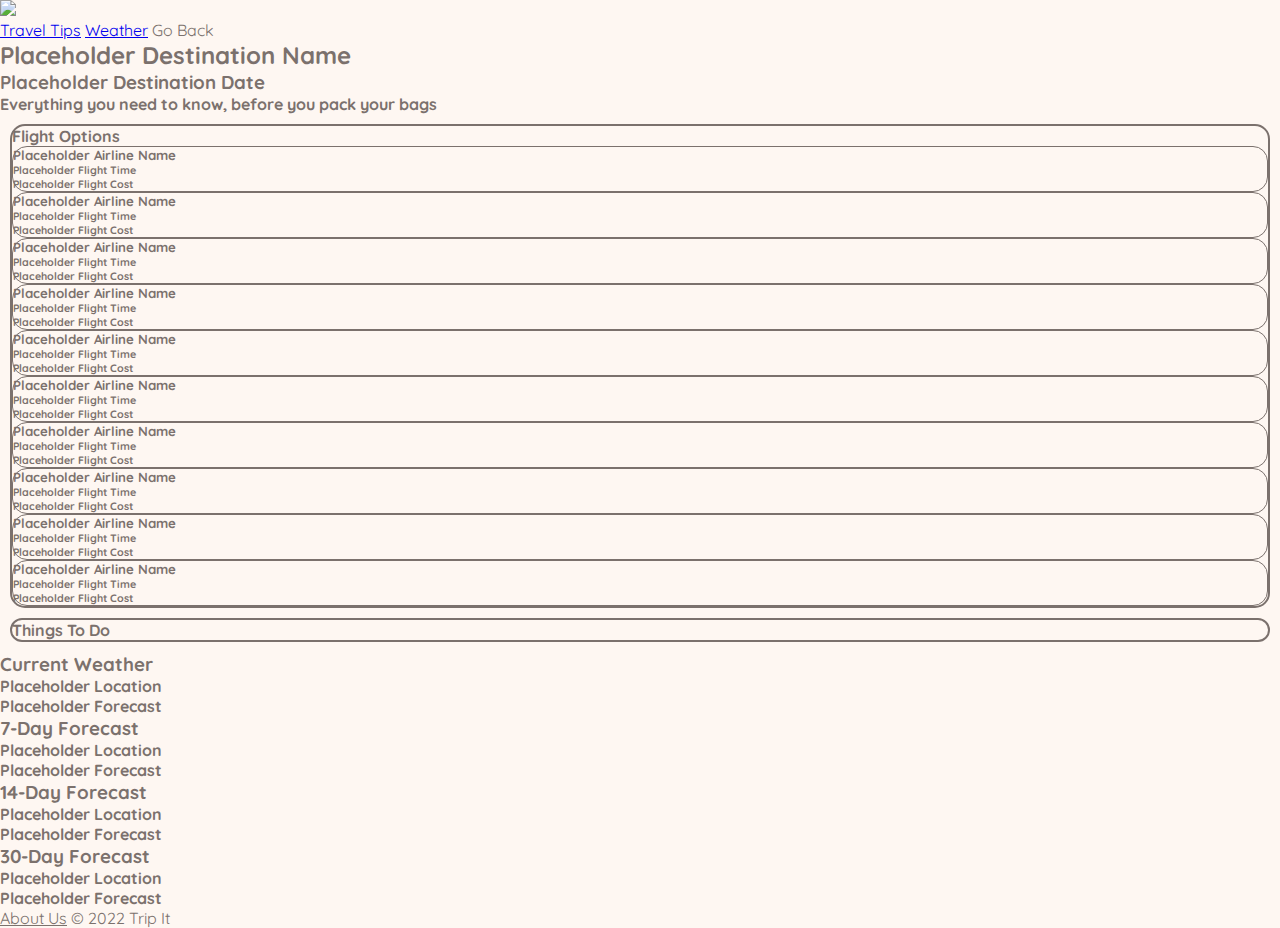
==== commit 12dad2a4: "was not in main file to merge all files, completing preview commit" ====
--- a/results.html
+++ b/results.html
@@ -13,6 +13,12 @@
     <!-- STYLE SHEETS -->
     <link rel="stylesheet" href="https://cdn.jsdelivr.net/npm/bulma@0.9.3/css/bulma.min.css" >
     <link rel="stylesheet" href="./assets/css/results-page.css">
+
+      <!-- JQuery CSS used to style the autocomplete widget -->
+      <link
+      rel="stylesheet"
+      href="https://code.jquery.com/ui/1.13.1/themes/smoothness/jquery-ui.css"
+    />
 </head>
 
 <body>
@@ -33,11 +39,11 @@
           <a href="./travel-tips.html" class="navbar-item has-text-weight-bold"
             >Travel Tips</a
           >
+                    <a href="./weather.html" class="navbar-item has-text-weight-bold"
+            >Weather</a
+          >
           <a onclick="history.back()" class="navbar-item has-text-weight-bold"
             >Go Back</a
-          >
-          <a href="./weather.html" class="navbar-item has-text-weight-bold"
-            >Weather</a
           >
         </div>
       </nav>
@@ -147,7 +153,7 @@
                 </div>
 
                 <!-- WEATHER -->
-                <div class="output-data column is-3 has-text-centered">
+                <!-- <div class="output-data column is-3 has-text-centered">
                     <h4 class="is-size-5 has-text-weight-bold mx-2 my-2">Weather Info</h4>
                     <section class="container mx-2 my-2">
                         <article class="columns is-flex is-flex-direction-column is-full">
@@ -168,10 +174,10 @@
                             </button>
                         </article>
                     </section>    
-                </div>
+                </div> -->
 
                 <!-- THINGS TO DO -->
-                <div class="output-data column is-3 has-text-centered">
+                <div class="output-data column is-6 has-text-centered">
                     <h4 class="is-size-5 has-text-weight-bold mx-2 my-2">Things To Do</h4>
                     <section class="container mx-2 my-2">
                        
@@ -236,6 +242,8 @@
      <!-- DATEPICKER API's -->
     <script src="https://code.jquery.com/jquery-3.6.0.js"></script>
     <script src="https://code.jquery.com/ui/1.13.1/jquery-ui.js"></script>  
+    <script src="./assets/js/script.js"></script>
     <script src="./assets/js/things-to-do.js"></script>
+    <script src="./assets/js/weather-seperate-page.js"></script>
 </body>
 </html>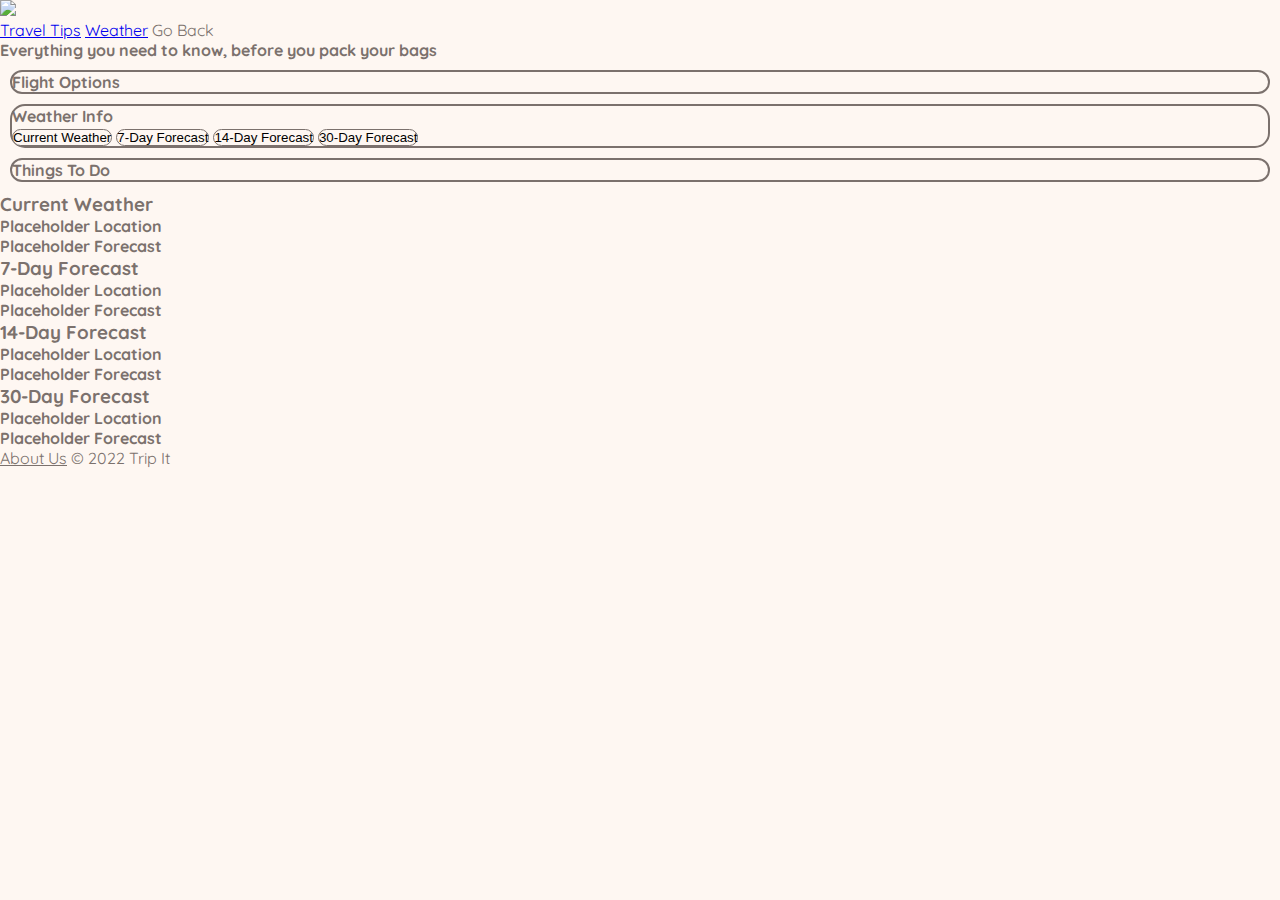
==== commit c9ec517c: "Merge pull request #13 from P1Group5/develop" ====
--- a/results.html
+++ b/results.html
@@ -19,6 +19,7 @@
       rel="stylesheet"
       href="https://code.jquery.com/ui/1.13.1/themes/smoothness/jquery-ui.css"
     />
+    <link rel="stylesheet" href="./assets/css/styles.css">
 </head>
 
 <body>
@@ -54,9 +55,9 @@
         <article class="columns">
             <div class="column">
                 <!-- ?? have JS linked to this so the destination name displays in h2 ?? -->
-                <h2 id="destinationLocation" class="intro-style column is-size-1 has-text-centered has-text-weight-bold">Placeholder Destination Name</h2>
+                <h2 id="destinationLocation" class="intro-style column is-size-1 has-text-centered has-text-weight-bold"></h2>
                 <!-- ?? have JS link the departure and arrival of trip in h3 ?? -->
-                <h3 id="destinationDate" class="column has-text-centered is-size-4 has-text-weight-bold">Placeholder Destination Date</h3>
+                <h3 id="destinationDate" class="column has-text-centered is-size-4 has-text-weight-bold"></h3>
                 <h4 class="column has-text-centered is-size-5 mb-6">Everything you need to know, before you pack your bags</h4>
             </div>
         </article>
@@ -76,84 +77,14 @@
                 <div class="output-data column is-6">
                     <h4 class="is-size-5 has-text-weight-bold mx-2 my-2">Flight Options</h4>
                     <section class="container mx-2 my-2">
-                        <article class="columns is-flex is-flex-direction-column is-full">
+                        <article id="flights-container" class="columns is-flex is-flex-direction-column is-full">
                             <!-- 10 DIFFERENT FLIGHT OPTIONS -->
-                            <div class="flight-options column my-3 level"> 
-                                <div class="level-item has-text-centered">
-                                    <h5 id="airline" class="is-size-5 has-text-weight-bold px-3 py-3">Placeholder Airline Name</h5>
-                                    <h6 id="flightTime" class="is-size-6 px-3 py-3">Placeholder Flight Time</h6>
-                                    <h6 id="flightCost" class="is-size-6 px-3 py-3">Placeholder Flight Cost</h6>
-                                </div>
-                            </div>
-                            <div class="flight-options column my-3 level">
-                                <div class="level-item has-text-centered">
-                                    <h5 id="airline" class="is-size-5 has-text-weight-bold px-3 py-3">Placeholder Airline Name</h5>
-                                    <h6 id="flightTime" class="is-size-6 px-3 py-3">Placeholder Flight Time</h6>
-                                    <h6 id="flightCost" class="is-size-6 px-3 py-3">Placeholder Flight Cost</h6>
-                                </div>
-                            </div>
-                            <div class="flight-options column my-3 level">
-                                <div class="level-item has-text-centered">
-                                    <h5 id="airline" class="is-size-5 has-text-weight-bold px-3 py-3">Placeholder Airline Name</h5>
-                                    <h6 id="flightTime" class="is-size-6 px-3 py-3">Placeholder Flight Time</h6>
-                                    <h6 id="flightCost" class="is-size-6 px-3 py-3">Placeholder Flight Cost</h6>
-                                </div>
-                            </div>
-                            <div class="flight-options column my-3 level">
-                                <div class="level-item has-text-centered">
-                                    <h5 id="airline" class="is-size-5 has-text-weight-bold px-3 py-3">Placeholder Airline Name</h5>
-                                    <h6 id="flightTime" class="is-size-6 px-3 py-3">Placeholder Flight Time</h6>
-                                    <h6 id="flightCost" class="is-size-6 px-3 py-3">Placeholder Flight Cost</h6>
-                                </div>
-                            </div>
-                            <div class="flight-options column my-3 level">
-                                <div class="level-item has-text-centered">
-                                    <h5 id="airline" class="is-size-5 has-text-weight-bold px-3 py-3">Placeholder Airline Name</h5>
-                                    <h6 id="flightTime" class="is-size-6 px-3 py-3">Placeholder Flight Time</h6>
-                                    <h6 id="flightCost" class="is-size-6 px-3 py-3">Placeholder Flight Cost</h6>
-                                </div>
-                            </div>
-                            <div class="flight-options column my-3 level">
-                                <div class="level-item has-text-centered">
-                                    <h5 id="airline" class="is-size-5 has-text-weight-bold px-3 py-3">Placeholder Airline Name</h5>
-                                    <h6 id="flightTime" class="is-size-6 px-3 py-3">Placeholder Flight Time</h6>
-                                    <h6 id="flightCost" class="is-size-6 px-3 py-3">Placeholder Flight Cost</h6>
-                                </div>
-                            </div>
-                            <div class="flight-options column my-3 level">
-                                <div class="level-item has-text-centered">
-                                    <h5 id="airline" class="is-size-5 has-text-weight-bold px-3 py-3">Placeholder Airline Name</h5>
-                                    <h6 id="flightTime" class="is-size-6 px-3 py-3">Placeholder Flight Time</h6>
-                                    <h6 id="flightCost" class="is-size-6 px-3 py-3">Placeholder Flight Cost</h6>
-                                </div>
-                            </div>
-                            <div class="flight-options column my-3 level">
-                                <div class="level-item has-text-centered">
-                                    <h5 id="airline" class="is-size-5 has-text-weight-bold px-3 py-3">Placeholder Airline Name</h5>
-                                    <h6 id="flightTime" class="is-size-6 px-3 py-3">Placeholder Flight Time</h6>
-                                    <h6 id="flightCost" class="is-size-6 px-3 py-3">Placeholder Flight Cost</h6>
-                                </div>
-                            </div>
-                            <div class="flight-options column my-3 level">
-                                <div class="level-item has-text-centered">
-                                    <h5 id="airline" class="is-size-5 has-text-weight-bold px-3 py-3">Placeholder Airline Name</h5>
-                                    <h6 id="flightTime" class="is-size-6 px-3 py-3">Placeholder Flight Time</h6>
-                                    <h6 id="flightCost" class="is-size-6 px-3 py-3">Placeholder Flight Cost</h6>
-                                </div>
-                            </div>
-                            <div class="flight-options column my-3 level">
-                                <div class="level-item has-text-centered">
-                                    <h5 id="airline" class="is-size-5 has-text-weight-bold px-3 py-3">Placeholder Airline Name</h5>
-                                    <h6 id="flightTime" class="is-size-6 px-3 py-3">Placeholder Flight Time</h6>
-                                    <h6 id="flightCost" class="is-size-6 px-3 py-3">Placeholder Flight Cost</h6>
-                                </div>
-                            </div>
                         </article>
                     </div>
                 </div>
 
                 <!-- WEATHER -->
-                <!-- <div class="output-data column is-3 has-text-centered">
+                <div class="output-data column is-3 has-text-centered">
                     <h4 class="is-size-5 has-text-weight-bold mx-2 my-2">Weather Info</h4>
                     <section class="container mx-2 my-2">
                         <article class="columns is-flex is-flex-direction-column is-full">
@@ -174,10 +105,10 @@
                             </button>
                         </article>
                     </section>    
-                </div> -->
+                </div>
 
                 <!-- THINGS TO DO -->
-                <div class="output-data column is-6 has-text-centered">
+                <div class="output-data column is-3 has-text-centered" id="toDoList">
                     <h4 class="is-size-5 has-text-weight-bold mx-2 my-2">Things To Do</h4>
                     <section class="container mx-2 my-2">
                        
@@ -239,6 +170,7 @@
     </footer>
 
     <!-- SCRIPT FILES -->
+    <script src="./assets/js/flight-info.js"></script>
      <!-- DATEPICKER API's -->
     <script src="https://code.jquery.com/jquery-3.6.0.js"></script>
     <script src="https://code.jquery.com/ui/1.13.1/jquery-ui.js"></script>  
--- a/assets/css/styles.css
+++ b/assets/css/styles.css
@@ -0,0 +1,57 @@
+:root {
+  --background-color: #fef7f2;
+  --font-color: #7b716d;
+  --black: #000000;
+  --button-color: #cbc0b9;
+}
+
+* {
+  margin: 0;
+  padding: 0;
+}
+
+body {
+  font-family: "Quicksand", sans-serif;
+  background: var(--background-color);
+  color: var(--font-color);
+  min-height: 100vh;
+}
+
+.navbar,
+.footer {
+  background-color: var(--background-color);
+  color: var(--font-color);
+}
+
+.user-input {
+  margin-left: 15%;
+  margin-right: 15%;
+  border: 2px solid var(--font-color);
+  border-radius: 15px;
+  /* ?? not sure why this box-shadow isn't working ?? */
+  box-shadow: 5px, 10px, 20px var(--font-color);
+}
+
+/* #departure-date,
+#return-date::-webkit-calendar-picker-indicator {
+  /* padding-left: 300px;
+  border: 1px dashed red;
+} */
+
+.submit-button {
+  background-color: var(--button-color);
+  color: var(--background-color);
+}
+
+.about-us {
+  color: var(--font-color);
+}
+
+.footer {
+  margin-top: auto;
+}
+
+.flight-info {
+    display: flex;
+    justify-content: space-between;
+}
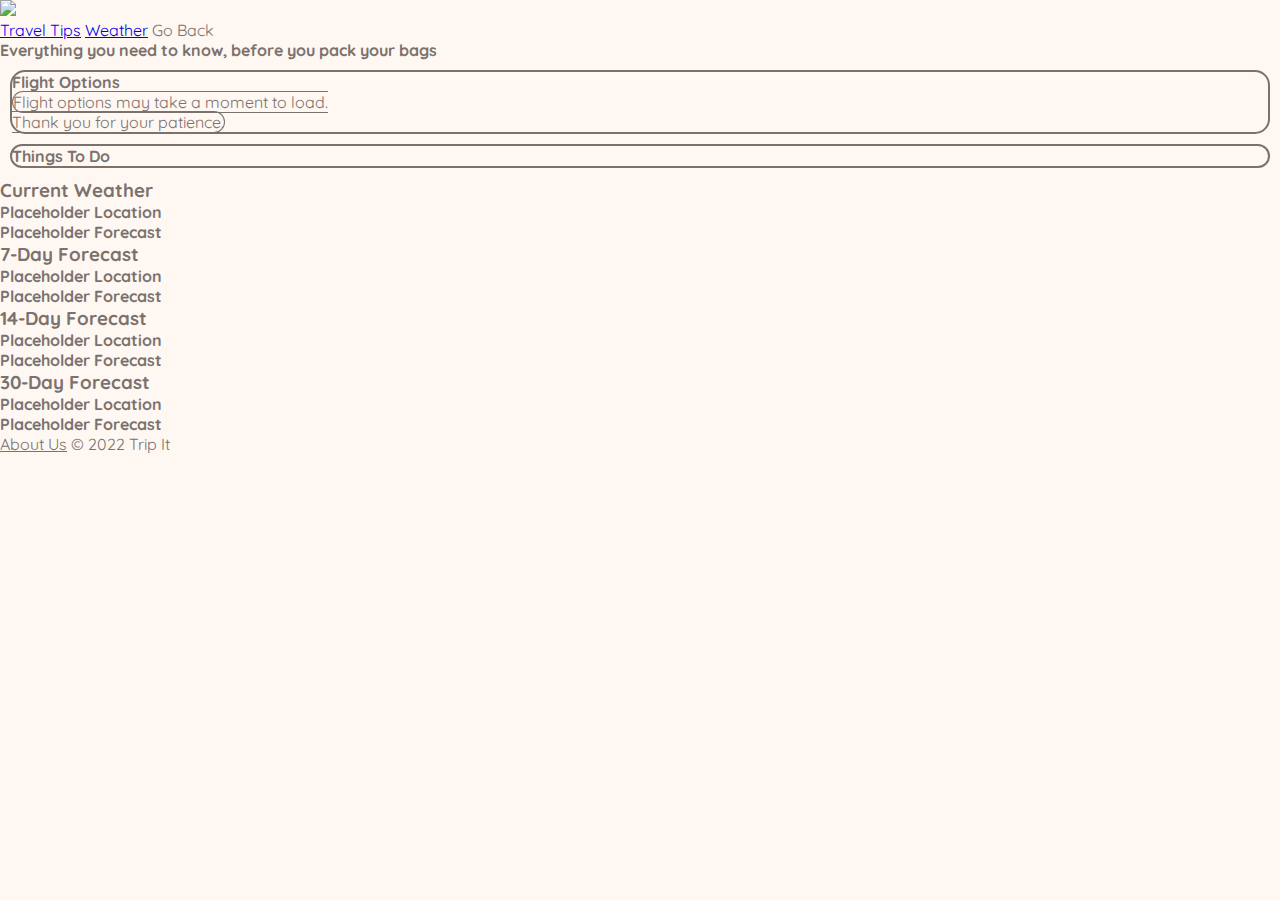
==== commit 0c4b8014: "got flight links to work" ====
--- a/results.html
+++ b/results.html
@@ -78,13 +78,14 @@
                     <h4 class="is-size-5 has-text-weight-bold mx-2 my-2">Flight Options</h4>
                     <section class="container mx-2 my-2">
                         <article id="flights-container" class="columns is-flex is-flex-direction-column is-full">
-                            <!-- 10 DIFFERENT FLIGHT OPTIONS -->
+                            <!-- UP TO 10 DIFFERENT FLIGHT OPTIONS -->
+                            <a class="flight-options column my-3 has-text-centered"> Flight options may take a moment to load.<br> Thank you for your patience. </a>
                         </article>
                     </div>
                 </div>
 
                 <!-- WEATHER -->
-                <div class="output-data column is-3 has-text-centered">
+                <!-- <div class="output-data column is-3 has-text-centered">
                     <h4 class="is-size-5 has-text-weight-bold mx-2 my-2">Weather Info</h4>
                     <section class="container mx-2 my-2">
                         <article class="columns is-flex is-flex-direction-column is-full">
@@ -105,10 +106,10 @@
                             </button>
                         </article>
                     </section>    
-                </div>
+                </div> -->
 
                 <!-- THINGS TO DO -->
-                <div class="output-data column is-3 has-text-centered" id="toDoList">
+                <div class="output-data column is-6 has-text-centered" id="toDoList">
                     <h4 class="is-size-5 has-text-weight-bold mx-2 my-2">Things To Do</h4>
                     <section class="container mx-2 my-2">
                        
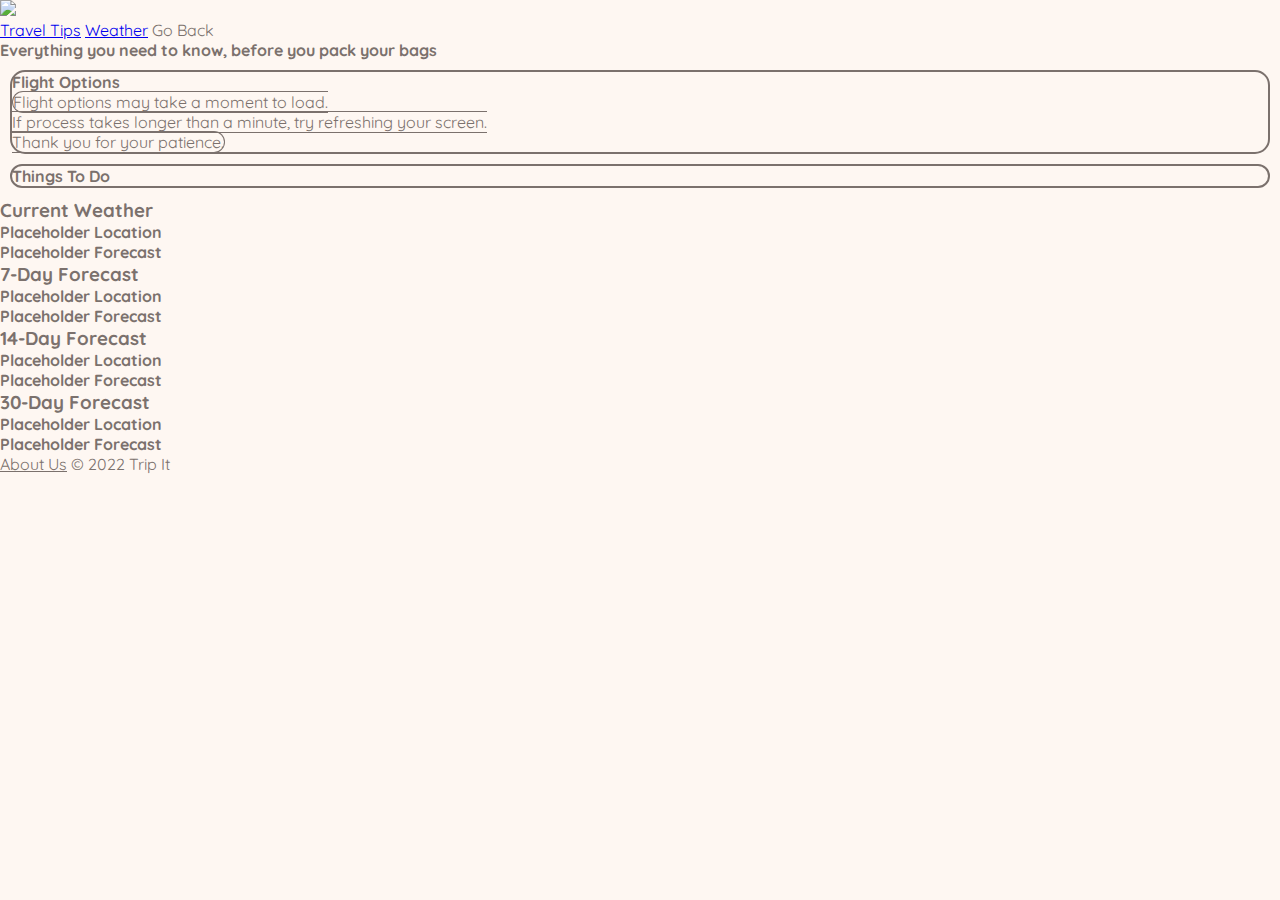
==== commit 4dc3cf1d: "no flights error handler added" ====
--- a/results.html
+++ b/results.html
@@ -79,7 +79,7 @@
                     <section class="container mx-2 my-2">
                         <article id="flights-container" class="columns is-flex is-flex-direction-column is-full">
                             <!-- UP TO 10 DIFFERENT FLIGHT OPTIONS -->
-                            <a class="flight-options column my-3 has-text-centered"> Flight options may take a moment to load.<br> Thank you for your patience. </a>
+                            <a class="flight-options column my-3 has-text-centered"> Flight options may take a moment to load.<br> If process takes longer than a minute, try refreshing your screen.<br> Thank you for your patience. </a>
                         </article>
                     </div>
                 </div>
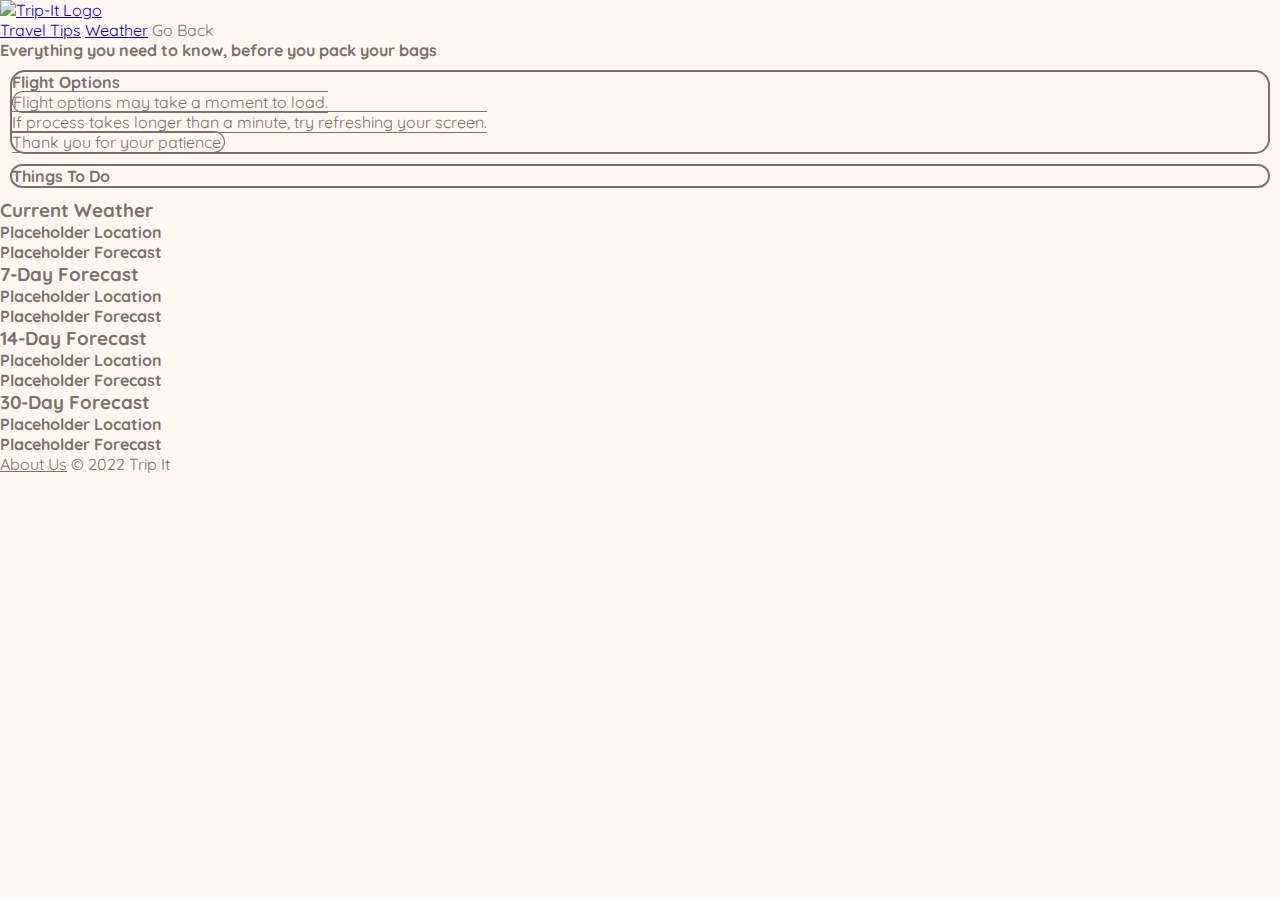
==== commit 651faba2: "Merge branch 'develop'" ====
--- a/results.html
+++ b/results.html
@@ -26,28 +26,26 @@
     <!-- HEADER -->
     <!-- NAV BAR -->
     <!-- ?? need assistance with keeping the nav bar links to the right when browser size is adjusted ?? -->
-    <nav class="navbar is-transparent is-flex is-flex-wrap-wrap">
+    <nav class="navbar is-transparent">
         <div class="navbar-brand">
-          <a href="./index.html">
-            <img
-              class="logo"
-              src="./assets/images/Trip-It-Words-Beside (500 × 100 px) (300 × 100 px) (1).png"
-          /></a>
+            <a class="navbar-item" href="./index.html">
+                <img class="logo" src="./assets/images/Trip-It-Words-Beside (500 × 100 px) (300 × 100 px) (1).png"
+                    alt="Trip-It Logo" style="max-height: 100px" />
+            </a>
+            <a class="navbar-burger" id="burger">
+                <span></span>
+                <span></span>
+                <span></span>
+            </a>
         </div>
-        <div
-          class="navbar-end is-flex is-flex-wrap-wrap is-align-content-flex-end"
-        >
-          <a href="./travel-tips.html" class="navbar-item has-text-weight-bold"
-            >Travel Tips</a
-          >
-                    <a href="./weather.html" class="navbar-item has-text-weight-bold"
-            >Weather</a
-          >
-          <a onclick="history.back()" class="navbar-item has-text-weight-bold"
-            >Go Back</a
-          >
+        <div id="nav-links" class="navbar-menu">
+            <div class="navbar-end">
+                <a href="./travel-tips.html" class="navbar-item has-text-weight-bold">Travel Tips</a>
+                <a href="./weather.html" class="navbar-item has-text-weight-bold">Weather</a>
+                <a onclick="history.back()" class="navbar-item has-text-weight-bold">Go Back</a>
+            </div>
         </div>
-      </nav>
+    </nav>
 
     <!-- RESULTS SECTION -->
     <section class="results-page container">
@@ -72,10 +70,10 @@
 
     <!-- USER RESULTS -->
     <section class="container">
-        <article class="columns">
+        <article class="columns results-data">
                 <!-- FLIGHTS -->
                 <div class="output-data column is-6">
-                    <h4 class="is-size-5 has-text-weight-bold mx-2 my-2">Flight Options</h4>
+                    <h4 class="is-size-5 has-text-weight-bold mx-2 my-2 has-text-centered-mobile">Flight Options</h4>
                     <section class="container mx-2 my-2">
                         <article id="flights-container" class="columns is-flex is-flex-direction-column is-full">
                             <!-- UP TO 10 DIFFERENT FLIGHT OPTIONS -->
@@ -178,5 +176,7 @@
     <script src="./assets/js/script.js"></script>
     <script src="./assets/js/things-to-do.js"></script>
     <script src="./assets/js/weather-seperate-page.js"></script>
+    <!-- loads datepicker and mobile navbar -->
+    <script src="./assets/js/date-picker.js"></script>
 </body>
 </html>--- a/assets/css/styles.css
+++ b/assets/css/styles.css
@@ -17,32 +17,33 @@
   min-height: 100vh;
 }
 
+/* Navbar & Footer On All Pages */
 .navbar,
 .footer {
   background-color: var(--background-color);
   color: var(--font-color);
 }
 
+/* Landing Page Start */
 .user-input {
   margin-left: 15%;
   margin-right: 15%;
   border: 2px solid var(--font-color);
   border-radius: 15px;
-  /* ?? not sure why this box-shadow isn't working ?? */
-  box-shadow: 5px, 10px, 20px var(--font-color);
 }
-
-/* #departure-date,
-#return-date::-webkit-calendar-picker-indicator {
-  /* padding-left: 300px;
-  border: 1px dashed red;
-} */
 
 .submit-button {
   background-color: var(--button-color);
   color: var(--background-color);
 }
+/* Landing Page End */
 
+/* Results Page */
+.output-data {
+  margin
+}
+
+/* Bottom On All Pages */
 .about-us {
   color: var(--font-color);
 }
@@ -55,3 +56,14 @@
     display: flex;
     justify-content: space-between;
 }
+
+/* MEDIA QUERIES */
+
+@media screen and (max-width: 768px) {
+  /* Results Page */
+  .results-data {
+    margin: 10px;
+  }
+}
+
+
